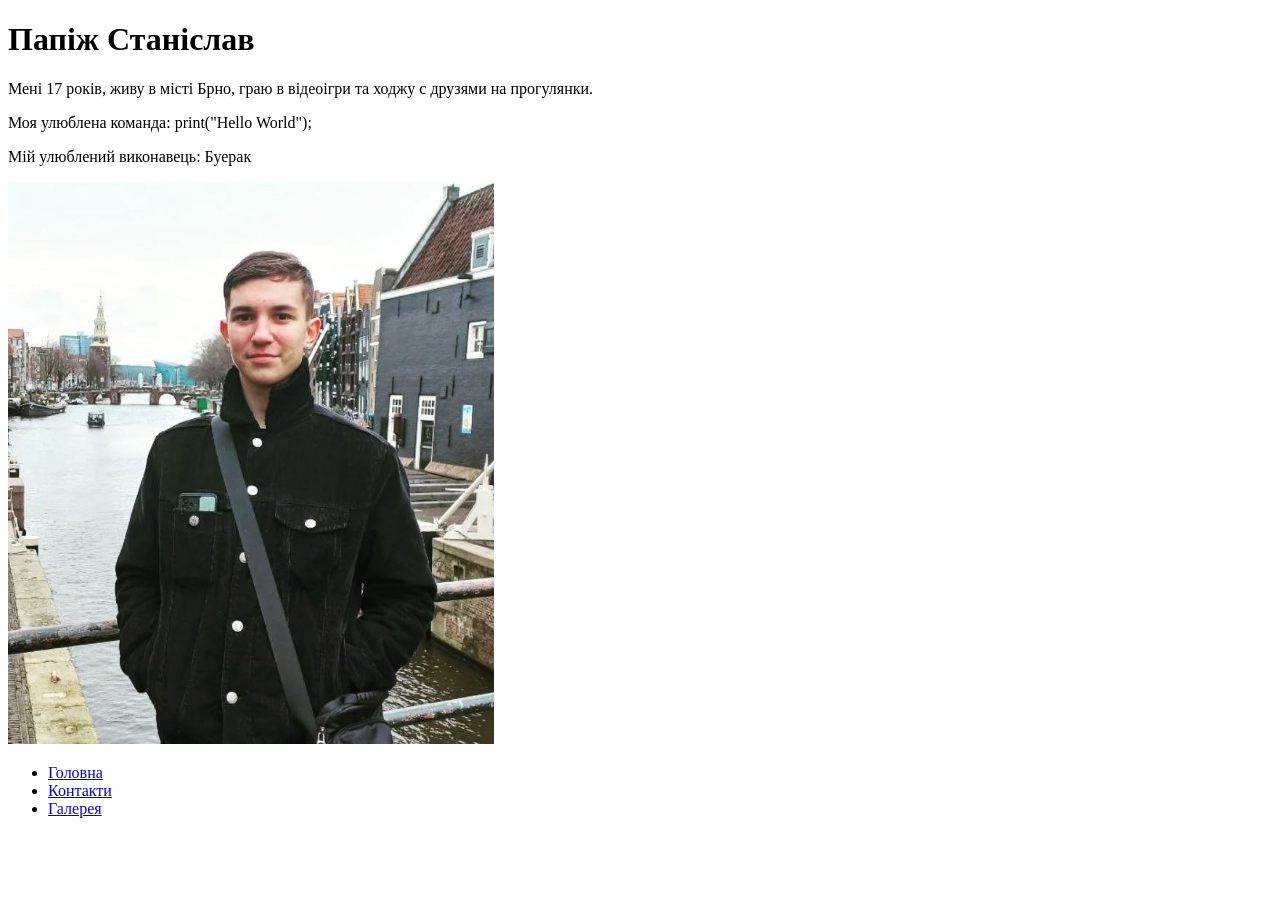
==== index.html @ 75fcd232 "Add files via upload" ====
<!DOCTYPE html>
<html lang="uk">
<head>
    <meta charset="UTF-8">
    <meta name="viewport" content="width=device-width, initial-scale=1.0">
    <title>Про мене</title>
</head>
<body>
    <h1>Папіж Станіслав</h1>
    <p>Мені 17 років, живу в місті Брно, граю в відеоігри та ходжу с друзями на прогулянки.</p>
    <p>Моя улюблена команда: print("Hello World"); </p>
    <p>Мій улюблений виконавець: Буерак</p>
    <img src="photomene.jpg" alt="Фото мене">
    <nav>
        <ul>
            <li><a href="index.html">Головна</a></li>
            <li><a href="contact.html">Контакти</a></li>
            <li><a href="gallery.html">Галерея</a></li>
        </ul>
    </nav>
</body>
</html>
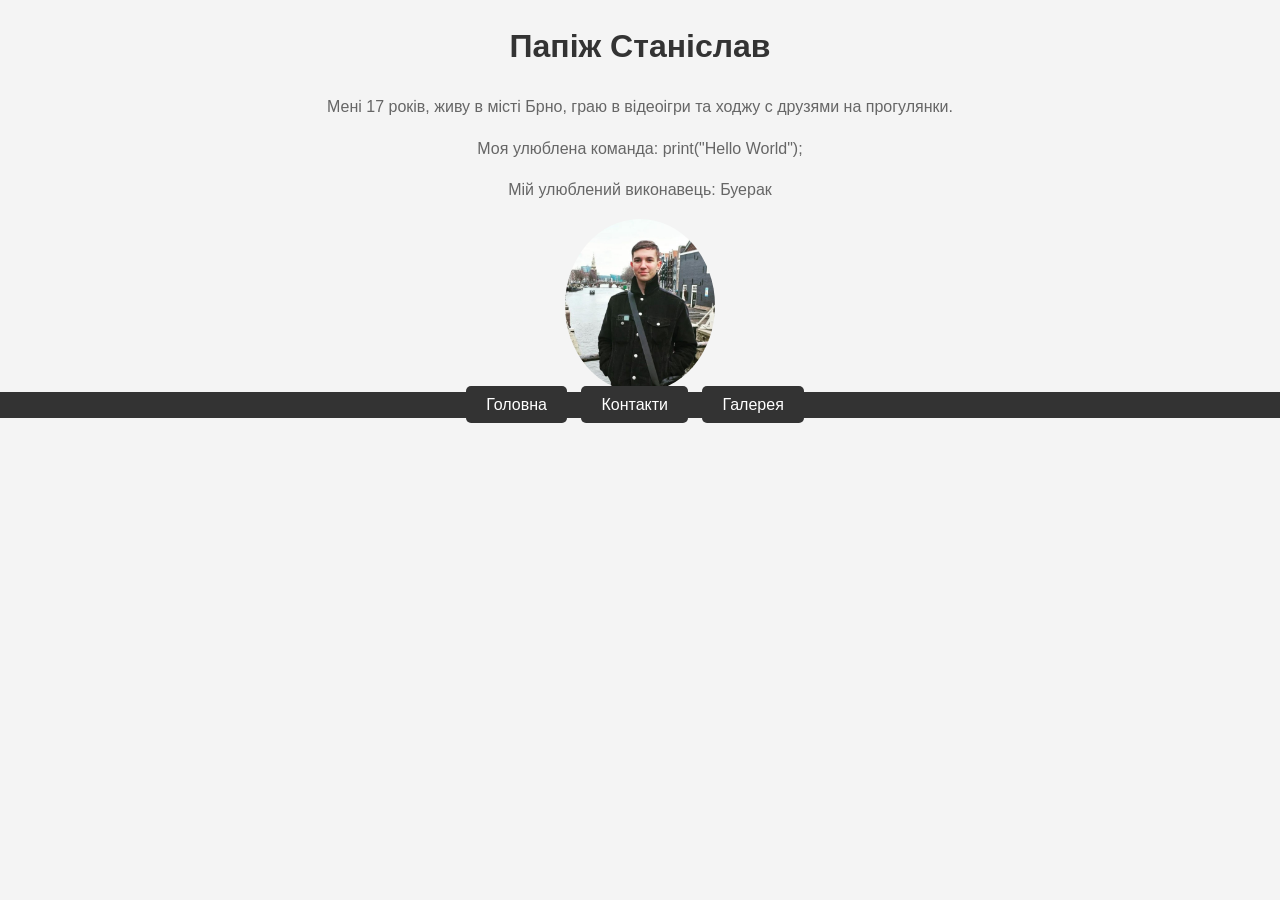
==== commit a3d83232: "Додано файли для сторінок з CSS" ====
--- a/index.html
+++ b/index.html
@@ -1,22 +1,23 @@
-<!DOCTYPE html>
-<html lang="uk">
-<head>
-    <meta charset="UTF-8">
-    <meta name="viewport" content="width=device-width, initial-scale=1.0">
-    <title>Про мене</title>
-</head>
-<body>
-    <h1>Папіж Станіслав</h1>
-    <p>Мені 17 років, живу в місті Брно, граю в відеоігри та ходжу с друзями на прогулянки.</p>
-    <p>Моя улюблена команда: print("Hello World"); </p>
-    <p>Мій улюблений виконавець: Буерак</p>
-    <img src="photomene.jpg" alt="Фото мене">
-    <nav>
-        <ul>
-            <li><a href="index.html">Головна</a></li>
-            <li><a href="contact.html">Контакти</a></li>
-            <li><a href="gallery.html">Галерея</a></li>
-        </ul>
-    </nav>
-</body>
-</html>
+<!DOCTYPE html>
+<html lang="uk">
+<head>
+    <meta charset="UTF-8">
+    <meta name="viewport" content="width=device-width, initial-scale=1.0">
+    <title>Про мене</title>
+    <link rel="stylesheet" href="style.css">
+</head>
+<body>
+    <h1 id="name">Папіж Станіслав</h1>
+    <p class="info">Мені 17 років, живу в місті Брно, граю в відеоігри та ходжу с друзями на прогулянки.</p>
+    <p class="info">Моя улюблена команда: print("Hello World"); </p>
+    <p class="info">Мій улюблений виконавець: Буерак</p>
+    <img id="photo-me" src="photomene.jpg" alt="Фото мене">
+    <nav>
+        <ul class="navigation">
+            <li><a href="index.html">Головна</a></li>
+            <li><a href="contact.html">Контакти</a></li>
+            <li><a href="gallery.html">Галерея</a></li>
+        </ul>
+    </nav>
+</body>
+</html>
--- a/style.css
+++ b/style.css
@@ -0,0 +1,73 @@
+body {
+    font-family: Arial, sans-serif;
+    line-height: 1.6;
+    margin: 0;
+    padding: 0;
+    background-color: #f4f4f4;
+}
+
+h1 {
+    text-align: center;
+    color: #333;
+}
+
+p {
+    text-align: center;
+    color: #666;
+}
+
+#photo-me {
+    display: block;
+    margin: 0 auto;
+    width: 150px;
+    height: auto;
+    border-radius: 50%;
+}
+
+.navigation {
+    list-style-type: none;
+    padding: 0;
+    text-align: center;
+    background-color: #333;
+    margin: 0;
+}
+
+.navigation li {
+    display: inline;
+    margin-right: 10px;
+}
+
+.navigation a {
+    text-decoration: none;
+    color: white;
+    padding: 10px 20px;
+    background-color: #333;
+    border-radius: 5px;
+}
+
+.navigation a:hover {
+    background-color: #555;
+}
+
+.contact-info {
+    text-align: center;
+    margin-bottom: 10px;
+}
+
+.gallery {
+    display: flex;
+    justify-content: center;
+    flex-wrap: wrap;
+}
+
+.gallery-image {
+    margin: 10px;
+    width: 200px;
+    height: auto;
+    border: 2px solid #ddd;
+    border-radius: 10px;
+}
+
+#gallery-title, #contact-title {
+    margin-bottom: 20px;
+}
